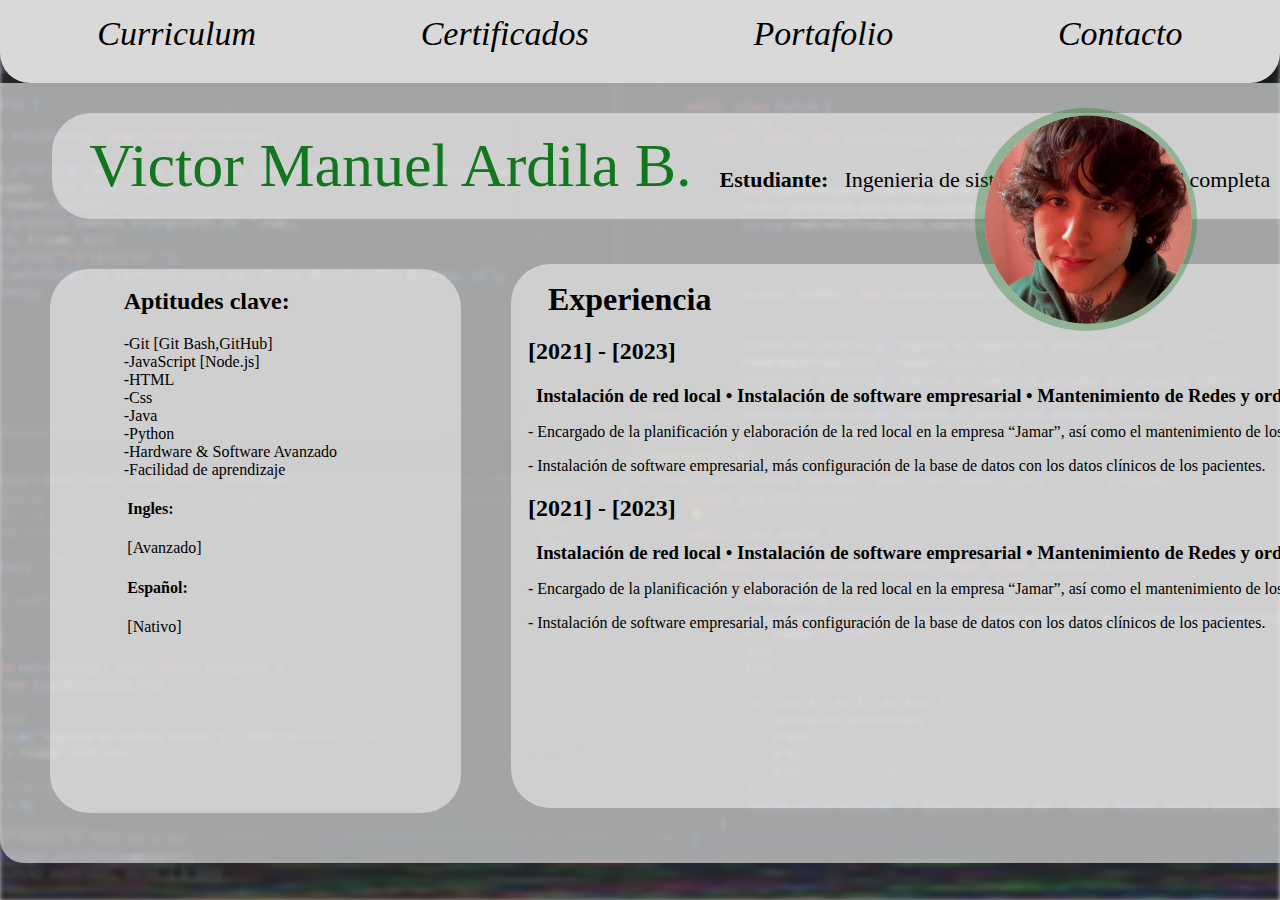
==== MiWeb/index.html @ 1b6f2348 "uwu" ====
<!DOCTYPE html>
<html lang="en">
<head>
    <meta charset="UTF-8">
    <meta http-equiv="X-UA-Compatible" content="IE=edge">
    <meta name="viewport" content="width=device-width, initial-scale=1.0">
    <title>Curriculum</title>
    <link rel="stylesheet" type="text/css" href="style.css">
</head>
<body>
    <div id="bg-image">
        <img src="images/backGround.png">
    </div>
        <div id="allcontent">
            <div id="navContent">
                <ul>
                    <li><a href="index.html">Curriculum</a></li>
                    <li><a href="cv.html">Certificados</a></li>
                    <li><a href="contact.html">Portafolio</a></li>
                    <li><a href="mybriefcase.html">Contacto</a></li>
                </ul>
        </div>
        <div id="content">
            <div id="header">
                <div id="introduction">
                    <h1 style="color: #11761D; font-size: 62px; font-style: normal; font-weight: 350; line-height: normal;">Victor Manuel Ardila B.</h1>
                    <h3 style="color: #000; font-size: 22px; font-style: normal; font-weight: 700; line-height: normal;">Estudiante: </h3>
                    <p style="color: #000; font-size: 22px; font-style: normal; font-weight: 350; line-height: normal;">Ingenieria de sistemas - disponibilidad completa </p>
                </div>
                <div class="photoDiv">
                    <img id="myPhoto" src="images/myPhoto.png">
                </div>
            </div>
            <div id="Todo">
                <div id="skills">
                    <div id="keySkills">
                        <h2>Aptitudes clave:</h2>
                        <p>-Git [Git Bash,GitHub]</p>
                        <p>-JavaScript [Node.js]</p>
                        <p>-HTML</p>
                        <p>-Css</p>
                        <p>-Java</p>
                        <p>-Python</p>
                        <p>-Hardware & Software Avanzado</p>
                        <p>-Facilidad de aprendizaje</p>
                    </div>
                    <div id="languages">
                        <h4>Ingles:</h4>
                        <p>[Avanzado]</p>
                        <h4>Español:</h4>
                        <p>[Nativo]</p>
                    </div>
                </div>
                <div id="exp">
                    <div id="exp1">
                        <h1>Experiencia</h1>
                        <h2>[2021] - [2023]</h2>
                        <h3>Instalación de red local • Instalación de software empresarial •  Mantenimiento de Redes y ordenadores</h3>
                        <p>- Encargado de la planificación y elaboración de la red local en  la empresa “Jamar”, así como el mantenimiento de los  equipos.</p> 
                        <p>- Instalación de software empresarial, más configuración de la  base de datos con los datos clínicos de los pacientes.</p>
                    </div>
                    <div id="exp2">
                        <h2>[2021] - [2023]</h2>
                        <h3>Instalación de red local • Instalación de software empresarial •  Mantenimiento de Redes y ordenadores</h3>
                        <p>- Encargado de la planificación y elaboración de la red local en  la empresa “Jamar”, así como el mantenimiento de los  equipos.</p> 
                        <p>- Instalación de software empresarial, más configuración de la  base de datos con los datos clínicos de los pacientes.</p>
                    </div>
                </div>
            </div>
            </div>
            
            <div class="bottomColor">
                </div>
            </div>
</body>
</html>
---- MiWeb/style.css ----
body {
    margin: 0%;
    font-family: 'Segoe UI';
    background-color: rgb(211, 205, 200);

}

#bg-image img{
    position: absolute;
    z-index: -1;
    flex-shrink: 0;
    box-shadow: 0px 4px 4px 0px rgba(0, 0, 0, 0.25);
    filter: blur(2px);
    height: 100vh;
    width: 100%;
    object-fit: cover;
}

#content {
    background-color: rgba(207, 207, 207, 0.75);
    width: 1731px;
    height: 80vh;
    padding-top: 30px;
    padding-bottom: 30px;
    vertical-align: middle;
    margin: auto;
    border-radius: 0 0 24px 24px;

}

#content h1 {
    margin: 0 20px 0 20px;
}

#navContent{
    border-radius: 0 0 30px 30px;
    background: #D9D9D9;
    box-shadow: 6px 4px 4px 0px rgba(0, 0, 0, 0.25);
}

#navContent ul{
    margin-top: 0%;
    margin-bottom: 0%;
    list-style: none;
    padding: 15px;
    display: flex;
    padding-bottom: 30px;
    font-size: 34px;
    font-style: italic;
    font-weight: 350;
    color: #000;
}

#navContent li {
    padding: 0 20px 0 20px;
    margin: auto;
}

#header {
    display: flex;
}

#introduction {
    display: flex;
    margin-left: 3%;
    background: rgba(252, 250, 250, 0.50);
    border-radius: 39px;
    width: 80%;
    padding: 1%;
}

#introduction p , h3 {
    margin: 8px;
    display: flex;
    align-items: flex-end;
}

#exp {
    background: rgba(252, 250, 250, 0.50);
    margin-top: 5vh;
    border-radius: 39px;
    padding: 1%;
    width: 1130px;
    height: 510px;
}

.photoDiv {
    display: flex;
    position: absolute;
    margin: 12vh 2px;
    top: 0;
    right: 0;
    width: 30%;
}

#myPhoto {
    width: 58%;
    margin: auto;
    display: flex;
    background: rgba(17, 118, 29, 0.33);
    border-radius: 100%;
}

#Todo {
    Display: flex;
}

#skills {
    margin: 50px;
    background: rgba(252, 250, 250, 0.50);
    border-radius: 39px;
    padding: 1%;
    width: 376px;
    height: 510px;
}

#keySkills h2 {
    margin-top: 2px;
}

#keySkills {
    margin: 0 15%;
}

#keySkills h3{
    margin: 10px 0 0 0;
}

#languages {
    width: 40%;
}

#lastSkills p {
    font-weight: bold;
    font-size: large;
    padding-top: 8px;
    padding-bottom: 5px;
}
#keySkills p{
    margin: 0px;
}

#languages {
    margin: 10px 0 0 60px;
}

#bottomContainer {
        background-color: rgb(218, 218, 218);
        width: 100vh;
        margin: auto;
        font-size: larger;
        font-style: italic;
        box-shadow: 0px 15px 10px rgba(0, 0, 0, 0.555);
}

#contactBottom li {
    padding: 5px 20px 5px 20px;
    margin: auto;
    font-size: medium;
}

#contactBottom p {
    padding-left: 20px;
}

.bottomColor {
    display: flex;
    justify-content: center;
}

#download p {
    font-weight: bolder;
    font-style: oblique;
    padding: 40px 0 10px 0;
}

#contact  {
    height: 600px;
        width: 80%;
        margin: auto;
        font-size: larger;
        font-style: italic;
        display: grid;
        list-style: none;
        padding: 0%;
}

#contact p {
    font-weight: bolder;
    padding-top: 10px;
    width: 100%;
    margin: auto;
    height: 30px;
}

#contact li {
    justify-content: center;
    align-items: center;
    margin: auto;
}

#linkedIn {
    grid-row: 1/1;
    font-size: larger;
}
#linkedIn img {
    height: 35px;
    margin-right: 15px;
}

#stackOverflow {
    grid-row: 1/2;
    font-size: larger;
}
#stackOverflow img {
    height: 35px;
    margin-right: 15px;
}

#gitHub {
    grid-row: 2/3;
    font-size: larger;
    grid-column: span 2;
}
#gitHub img {
    height: 35px;
    margin-right: 5px;
}

 .contact-me {
    font-size: larger;
    font-weight: bolder;
    font-style: italic;
    text-align: center;
    align-items: center;
    margin: auto;
    padding-top: 50px;
    width: 50%;
 }

 a:link, a:visited, a:active {
    text-decoration:none;
    color: #000;
}
a:hover {   
    color: #11761D;
    text-shadow: 0px 8px 4px rgba(17, 118, 29, 0.50);
    -webkit-text-stroke-width: 1;
    -webkit-text-stroke-color: rgba(0, 0, 0, 0.20);
}

button {
    cursor: pointer;
    margin: 5px;
    padding: 0;
    border-radius: 32px;
    border: #7c3a3a;
    background-color: #b85656;
    font-family: 'Times New Roman', Times, serif;
    font-size: larger;
    color: #ffffff;
    box-shadow: 5px 5px 10px -3px #00000033, -5px -5px 15px 3px #992e2e;
}

button:active {
    background-color: #992e2e;
}

#display {
    font-family: 'Times New Roman', Times, serif;
    font-size: larger;
    color: #ffffff;
    grid-column: 1/-1;
    display: flex;
    flex-direction: column;
    margin: 10px 10px 20px;
    align-items: flex-end;
    background-color: #2c1212;
    border-radius: 32px;
    text-align: right;
    justify-content: space-between;
    word-break: break-all;
    box-shadow: 0px 0px 0px 10px #0000004b;
}

#valor-anterior, #valor-actual {
    margin: 8px 14px;
}

#valor-anterior {
    font-size: 2em;
}

#valor-actual {
    font-size: 1.5em;
}

.col2 {
    grid-column: span 2;
}
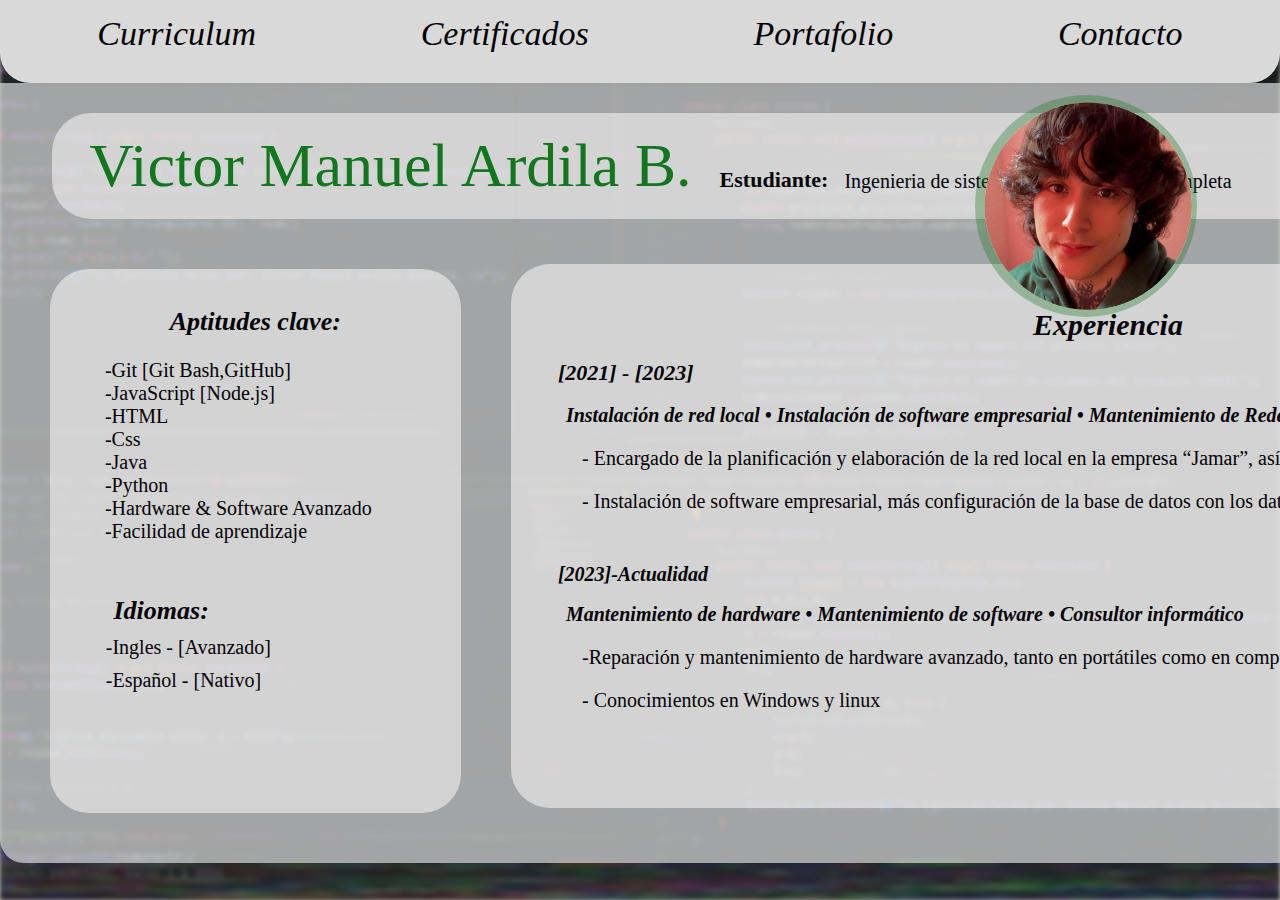
==== commit 705eda58: "ora" ====
--- a/MiWeb/index.html
+++ b/MiWeb/index.html
@@ -24,8 +24,8 @@
             <div id="header">
                 <div id="introduction">
                     <h1 style="color: #11761D; font-size: 62px; font-style: normal; font-weight: 350; line-height: normal;">Victor Manuel Ardila B.</h1>
-                    <h3 style="color: #000; font-size: 22px; font-style: normal; font-weight: 700; line-height: normal;">Estudiante: </h3>
-                    <p style="color: #000; font-size: 22px; font-style: normal; font-weight: 350; line-height: normal;">Ingenieria de sistemas - disponibilidad completa </p>
+                    <h3 style="color: #000; font-size: 22px; font-style: normal; font-weight: 700; line-height: normal;">Estudiante:</h3>
+                    <p style="color: #000; font-size: 20px; font-style: normal; font-weight: 350; line-height: normal;">Ingenieria de sistemas - disponibilidad completa </p>
                 </div>
                 <div class="photoDiv">
                     <img id="myPhoto" src="images/myPhoto.png">
@@ -45,25 +45,24 @@
                         <p>-Facilidad de aprendizaje</p>
                     </div>
                     <div id="languages">
-                        <h4>Ingles:</h4>
-                        <p>[Avanzado]</p>
-                        <h4>Español:</h4>
-                        <p>[Nativo]</p>
+                        <h2>Idiomas:</h2>
+                        <p>-Ingles - [Avanzado]</p>
+                        <p>-Español - [Nativo]</p>
                     </div>
                 </div>
                 <div id="exp">
                     <div id="exp1">
-                        <h1>Experiencia</h1>
-                        <h2>[2021] - [2023]</h2>
-                        <h3>Instalación de red local • Instalación de software empresarial •  Mantenimiento de Redes y ordenadores</h3>
+                        <h1 style="display: flex; margin:auto; justify-content: center; ">Experiencia</h1>
+                        <h2 style="font-size: 22px; font-style: italic; font-weight: 700;">[2021] - [2023]</h2>
+                        <h3 style="font-size: 20px; font-style: italic; font-weight: 600;">Instalación de red local • Instalación de software empresarial •  Mantenimiento de Redes y ordenadores</h3>
                         <p>- Encargado de la planificación y elaboración de la red local en  la empresa “Jamar”, así como el mantenimiento de los  equipos.</p> 
                         <p>- Instalación de software empresarial, más configuración de la  base de datos con los datos clínicos de los pacientes.</p>
                     </div>
                     <div id="exp2">
-                        <h2>[2021] - [2023]</h2>
-                        <h3>Instalación de red local • Instalación de software empresarial •  Mantenimiento de Redes y ordenadores</h3>
-                        <p>- Encargado de la planificación y elaboración de la red local en  la empresa “Jamar”, así como el mantenimiento de los  equipos.</p> 
-                        <p>- Instalación de software empresarial, más configuración de la  base de datos con los datos clínicos de los pacientes.</p>
+                        <h2 style="font-size: 20px; font-style: italic; font-weight: 700;">[2023]-Actualidad</h2>
+                        <h3 style="font-size: 20px; font-style: italic; font-weight: 600;">Mantenimiento de hardware • Mantenimiento de software •  Consultor informático</h3>
+                        <p >-Reparación y mantenimiento de hardware avanzado, tanto en  portátiles como en computadores de mesa  </p> 
+                        <p>- Conocimientos en Windows y linux</p>
                     </div>
                 </div>
             </div>
--- a/MiWeb/style.css
+++ b/MiWeb/style.css
@@ -63,7 +63,7 @@
 #introduction {
     display: flex;
     margin-left: 3%;
-    background: rgba(252, 250, 250, 0.50);
+    background: rgba(252, 250, 250, 0.55);
     border-radius: 39px;
     width: 80%;
     padding: 1%;
@@ -76,7 +76,7 @@
 }
 
 #exp {
-    background: rgba(252, 250, 250, 0.50);
+    background: rgba(252, 250, 250, 0.55);
     margin-top: 5vh;
     border-radius: 39px;
     padding: 1%;
@@ -84,10 +84,38 @@
     height: 510px;
 }
 
+#exp1 , #exp2 {
+    margin-top: 27px;
+    margin-left: 30px;
+}
+#exp2 {
+    margin-top: 50px;
+}
+
+#exp p {
+    padding-left: 2.2%;
+    font-size: 20px; 
+    font-style: normal; 
+    font-weight: 320;
+    line-height: normal;
+}
+
+#exp1 h1 {
+    margin-top: 20px;
+    font-size: 30px;
+    font-style: italic;
+    font-weight: 700;
+    line-height: normal;
+    display: flex;
+    justify-content: center;
+    display: flex;
+    vertical-align: middle;
+}
+
 .photoDiv {
     display: flex;
     position: absolute;
-    margin: 12vh 2px;
+    margin: 10.5vh 2px;
     top: 0;
     right: 0;
     width: 30%;
@@ -107,27 +135,49 @@
 
 #skills {
     margin: 50px;
-    background: rgba(252, 250, 250, 0.50);
+    background: rgba(252, 250, 250, 0.55);
     border-radius: 39px;
     padding: 1%;
     width: 376px;
     height: 510px;
 }
 
-#keySkills h2 {
-    margin-top: 2px;
+#skills h2 {
+    font-size: 26px;
+    font-style: italic;
+    font-weight: 700;
+    line-height: normal;
+    display: flex;
+    justify-content: center;
+    display: flex;
+    vertical-align: middle;
 }
 
 #keySkills {
-    margin: 0 15%;
-}
-
-#keySkills h3{
-    margin: 10px 0 0 0;
-}
-
+    margin: 0 10%;
+    font-size: 20px;
+    font-style: normal;
+    font-weight: 350;
+    line-height: normal;
+}
+
+
+#languages p {
+    width: 100%;
+    margin: 0;
+    padding: 1.5%;
+    font-size: 20px;
+    font-style: normal;
+    font-weight: 350;
+    line-height: normal;
+}
 #languages {
-    width: 40%;
+    margin: 14% 9%; 
+}
+#languages h2 {
+    margin-left: 4%;
+    margin-bottom: 2%;
+    justify-content: left; 
 }
 
 #lastSkills p {
@@ -138,34 +188,6 @@
 }
 #keySkills p{
     margin: 0px;
-}
-
-#languages {
-    margin: 10px 0 0 60px;
-}
-
-#bottomContainer {
-        background-color: rgb(218, 218, 218);
-        width: 100vh;
-        margin: auto;
-        font-size: larger;
-        font-style: italic;
-        box-shadow: 0px 15px 10px rgba(0, 0, 0, 0.555);
-}
-
-#contactBottom li {
-    padding: 5px 20px 5px 20px;
-    margin: auto;
-    font-size: medium;
-}
-
-#contactBottom p {
-    padding-left: 20px;
-}
-
-.bottomColor {
-    display: flex;
-    justify-content: center;
 }
 
 #download p {
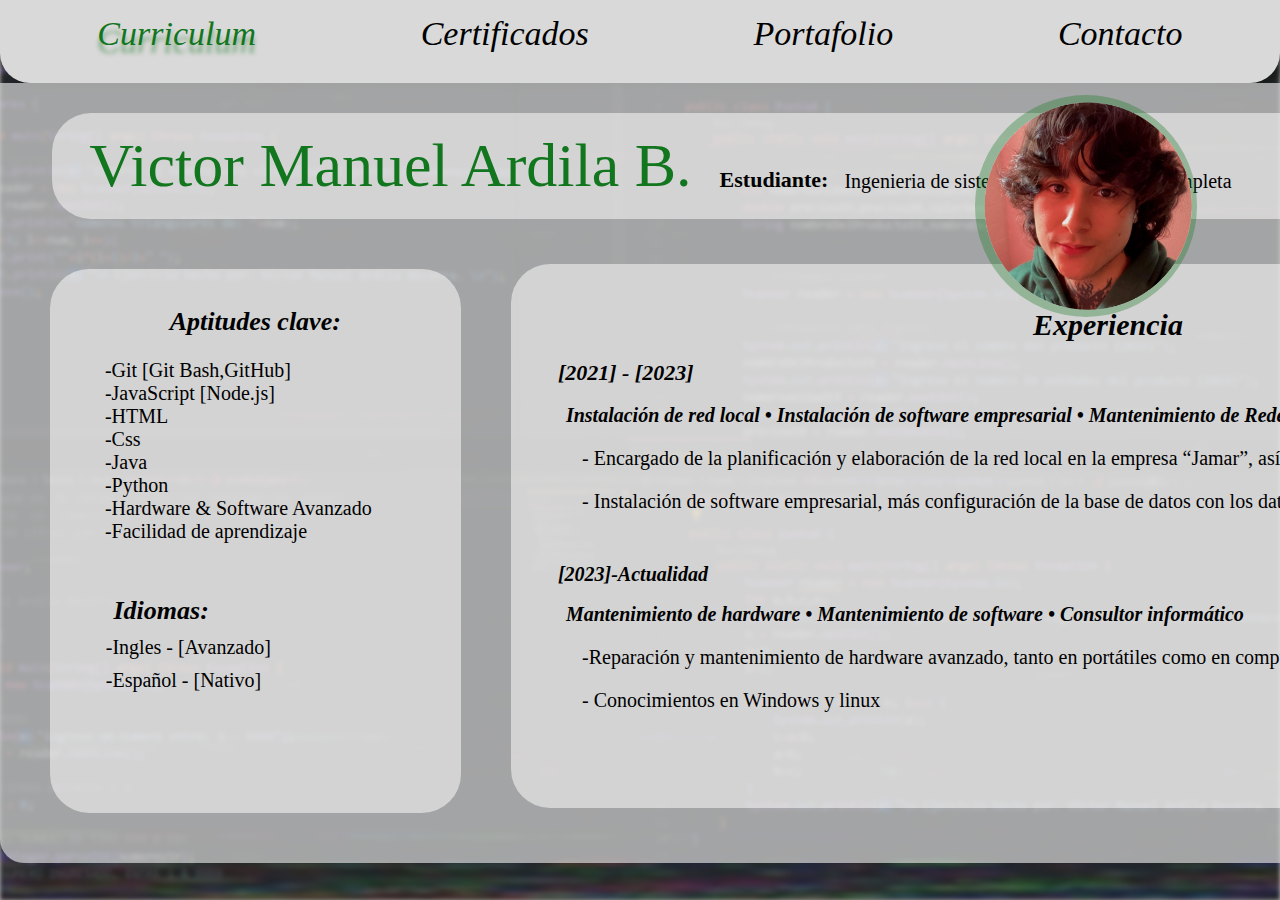
==== commit d50db5f4: "new stuff" ====
--- a/MiWeb/index.html
+++ b/MiWeb/index.html
@@ -14,7 +14,7 @@
         <div id="allcontent">
             <div id="navContent">
                 <ul>
-                    <li><a href="index.html">Curriculum</a></li>
+                    <li><a href="index.html" style="color: #11761D; text-shadow: 0px 8px 4px rgba(17, 118, 29, 0.50); -webkit-text-stroke-width: 1; -webkit-text-stroke-color: rgba(0, 0, 0, 0.20);">Curriculum</a></li>
                     <li><a href="cv.html">Certificados</a></li>
                     <li><a href="contact.html">Portafolio</a></li>
                     <li><a href="mybriefcase.html">Contacto</a></li>
--- a/MiWeb/style.css
+++ b/MiWeb/style.css
@@ -28,6 +28,30 @@
 
 }
 
+#Carrusel {
+    width: 100%;
+}
+
+.slidersel {
+    margin: auto;
+    transition: transform 0.3s ease-in-out; 
+
+}
+.slidersel img {
+    border-radius: 39px;
+    padding-left: 14px;
+}
+
+#containerSec {
+    margin: auto;
+    width: 950px;
+    height: 680px;
+    border-radius: 39px;
+    background: rgba(0, 0, 0, 0.60);
+    display: flex;
+    overflow: hidden;
+}
+
 #content h1 {
     margin: 0 20px 0 20px;
 }
@@ -149,7 +173,6 @@
     line-height: normal;
     display: flex;
     justify-content: center;
-    display: flex;
     vertical-align: middle;
 }
 
@@ -260,63 +283,43 @@
     width: 50%;
  }
 
- a:link, a:visited, a:active {
+ .btnL,
+ .btnR {
+    display: flex;
+    position: absolute;
+    top: 44%;
+    color: #D9D9D9;
+    font-size: 40px;
+    font-weight: 1000;
+    background-color: rgba(0, 0, 0, 0.57);
+    border-radius: 100%;
+    width: 3.1%;
+    height: 6.5%;
+    justify-content: center;
+    align-items: top;
+    font-style: italic;
+}
+
+.btnL:hover , .btnR:hover {
+    background-color: #11761dc2;
+}
+
+.btnL{
+    left: 15%;
+}
+
+.btnR {
+    right: 15%;
+}
+
+a:link, a:visited, a:active {
     text-decoration:none;
     color: #000;
 }
+
 a:hover {   
-    color: #11761D;
+    color: #11761d;
     text-shadow: 0px 8px 4px rgba(17, 118, 29, 0.50);
     -webkit-text-stroke-width: 1;
     -webkit-text-stroke-color: rgba(0, 0, 0, 0.20);
-}
-
-button {
-    cursor: pointer;
-    margin: 5px;
-    padding: 0;
-    border-radius: 32px;
-    border: #7c3a3a;
-    background-color: #b85656;
-    font-family: 'Times New Roman', Times, serif;
-    font-size: larger;
-    color: #ffffff;
-    box-shadow: 5px 5px 10px -3px #00000033, -5px -5px 15px 3px #992e2e;
-}
-
-button:active {
-    background-color: #992e2e;
-}
-
-#display {
-    font-family: 'Times New Roman', Times, serif;
-    font-size: larger;
-    color: #ffffff;
-    grid-column: 1/-1;
-    display: flex;
-    flex-direction: column;
-    margin: 10px 10px 20px;
-    align-items: flex-end;
-    background-color: #2c1212;
-    border-radius: 32px;
-    text-align: right;
-    justify-content: space-between;
-    word-break: break-all;
-    box-shadow: 0px 0px 0px 10px #0000004b;
-}
-
-#valor-anterior, #valor-actual {
-    margin: 8px 14px;
-}
-
-#valor-anterior {
-    font-size: 2em;
-}
-
-#valor-actual {
-    font-size: 1.5em;
-}
-
-.col2 {
-    grid-column: span 2;
 }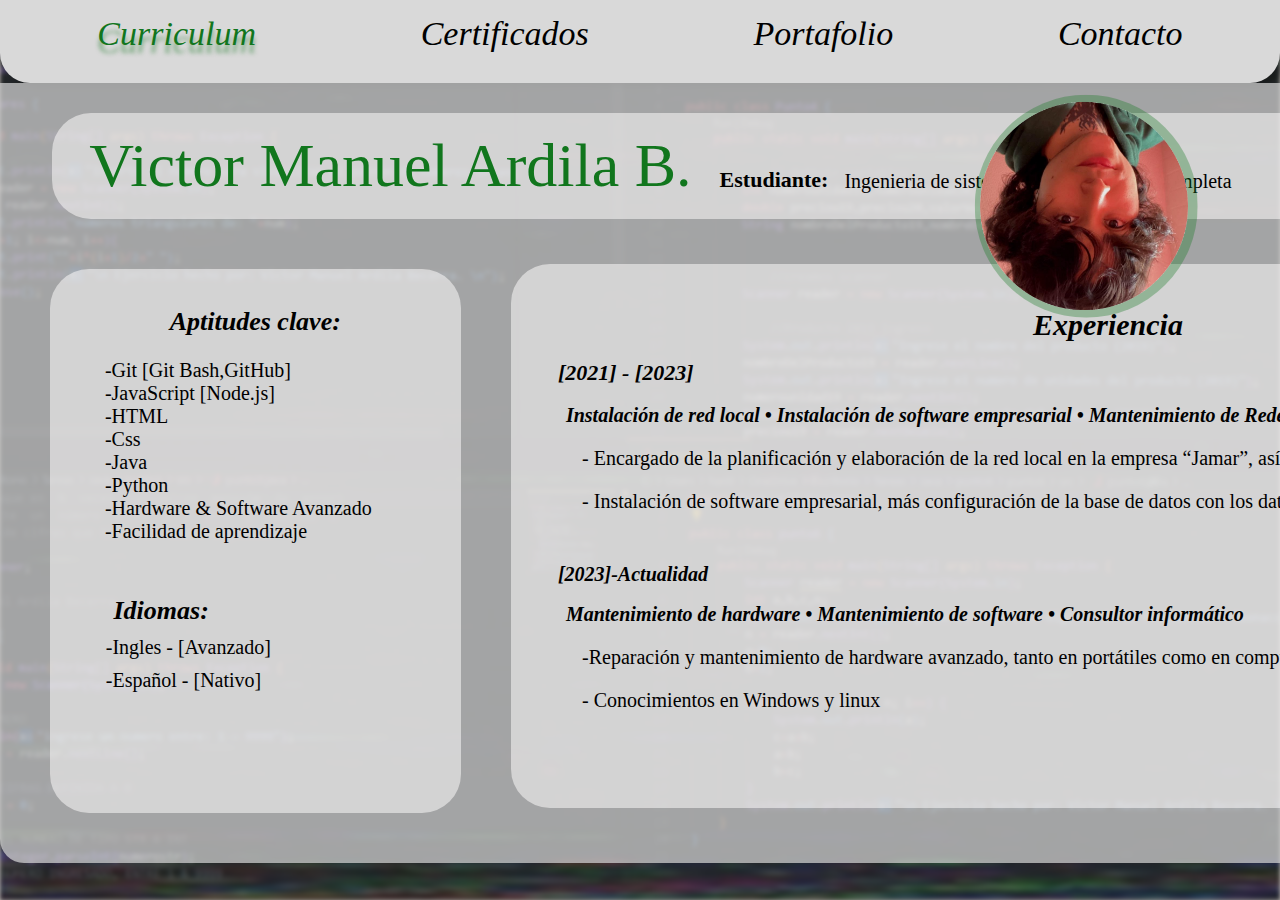
==== commit 6f291435: "new stuff" ====
--- a/MiWeb/index.html
+++ b/MiWeb/index.html
@@ -67,9 +67,6 @@
                 </div>
             </div>
             </div>
-            
-            <div class="bottomColor">
-                </div>
-            </div>
+        <script src="imgScript.js" type="text/JavaScript"></script>
 </body>
 </html>--- a/MiWeb/style.css
+++ b/MiWeb/style.css
@@ -146,11 +146,13 @@
 }
 
 #myPhoto {
-    width: 58%;
+    width: 0%;
     margin: auto;
     display: flex;
     background: rgba(17, 118, 29, 0.33);
     border-radius: 100%;
+    transform: rotate(0deg);
+    transition: transform 1.7s ease-in-out, width 1.5s ease-in-out;
 }
 
 #Todo {
@@ -221,18 +223,16 @@
 
 #contact  {
     height: 600px;
-        width: 80%;
-        margin: auto;
-        font-size: larger;
-        font-style: italic;
-        display: grid;
-        list-style: none;
-        padding: 0%;
+    width: 80%;
+    margin: 60px auto;
+    font-size: larger;
+    font-style: italic;
+    list-style: none;
+    display: flex;
 }
 
 #contact p {
     font-weight: bolder;
-    padding-top: 10px;
     width: 100%;
     margin: auto;
     height: 30px;
@@ -244,32 +244,68 @@
     margin: auto;
 }
 
-#linkedIn {
-    grid-row: 1/1;
-    font-size: larger;
-}
-#linkedIn img {
-    height: 35px;
-    margin-right: 15px;
-}
-
 #stackOverflow {
-    grid-row: 1/2;
-    font-size: larger;
+    margin-top: 30px;
+    font-size: larger;
+    background-color: #D9D9D9;
+    width: 40%;
+    height: 100%;
+    border-radius: 39px;
+    align-content: center;
 }
 #stackOverflow img {
-    height: 35px;
-    margin-right: 15px;
+    width: 50%;
 }
 
 #gitHub {
-    grid-row: 2/3;
-    font-size: larger;
-    grid-column: span 2;
-}
+    font-size: larger;
+    background-color: #D9D9D9;
+    width: 40%;
+    height: 100%;
+    border-radius: 39px;
+    align-content: center;
+}
+
 #gitHub img {
-    height: 35px;
-    margin-right: 5px;
+    width: 50%;
+}
+
+#linkedin {
+    font-size: larger;
+    background-color: #D9D9D9;
+    width: 30%;
+    height: 100%;
+    border-radius: 39px;
+    align-content: center;
+    margin-top: 30%;
+}
+
+#linkedin img {
+    width: 50%;
+}
+
+#whatsapp {
+    font-size: larger;
+    background-color: #D9D9D9;
+    width: 30%;
+    height: 100%;
+    border-radius: 39px;
+    align-content: center;
+}
+#whatsapp img{
+    width: 50%;
+}
+#gmail {
+    font-size: larger;
+    background-color: #D9D9D9;
+    width: 30%;
+    height: 100%;
+    border-radius: 39px;
+    align-content: center;
+}
+
+#gmail img {
+    width: 50%;
 }
 
  .contact-me {
@@ -279,7 +315,7 @@
     text-align: center;
     align-items: center;
     margin: auto;
-    padding-top: 50px;
+    padding-top: 1.2%;
     width: 50%;
  }
 
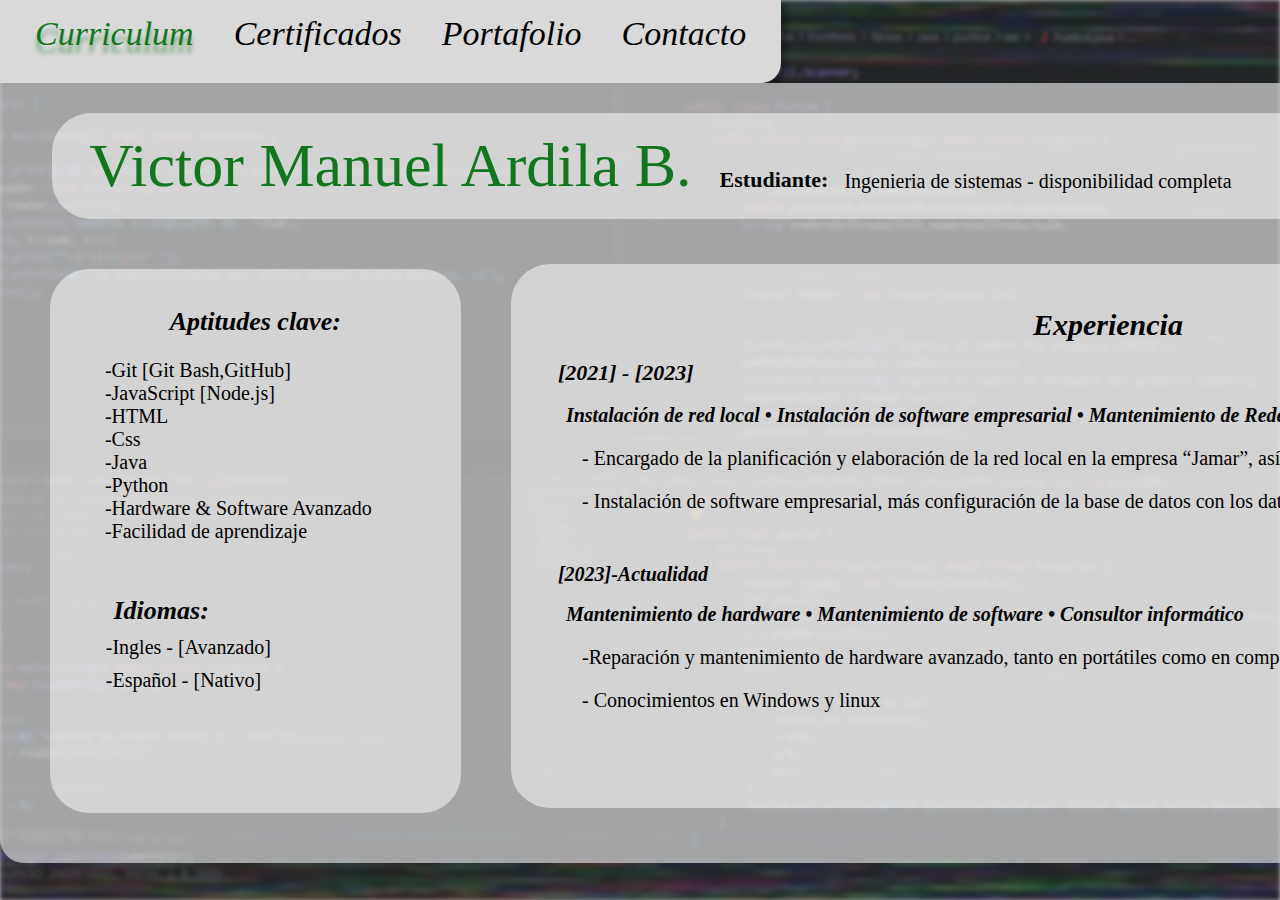
==== commit 1306ee89: "New stuff" ====
--- a/MiWeb/index.html
+++ b/MiWeb/index.html
@@ -15,9 +15,9 @@
             <div id="navContent">
                 <ul>
                     <li><a href="index.html" style="color: #11761D; text-shadow: 0px 8px 4px rgba(17, 118, 29, 0.50); -webkit-text-stroke-width: 1; -webkit-text-stroke-color: rgba(0, 0, 0, 0.20);">Curriculum</a></li>
-                    <li><a href="cv.html">Certificados</a></li>
-                    <li><a href="contact.html">Portafolio</a></li>
-                    <li><a href="mybriefcase.html">Contacto</a></li>
+                    <li><a href="cer.html">Certificados</a></li>
+                    <li><a href="mybriefcase.html">Portafolio</a></li>
+                    <li><a href="contact.html">Contacto</a></li>
                 </ul>
         </div>
         <div id="content">
--- a/MiWeb/style.css
+++ b/MiWeb/style.css
@@ -1,21 +1,31 @@
+html {
+    margin: 0;
+    padding: 0;
+    height: 100vh;
+    width: 100vw;
+}
 body {
     margin: 0%;
     font-family: 'Segoe UI';
     background-color: rgb(211, 205, 200);
-
+    height: 100vh;
+    width: 100vw;
+    overflow: hidden;
 }
 
 #bg-image img{
     position: absolute;
     z-index: -1;
-    flex-shrink: 0;
     box-shadow: 0px 4px 4px 0px rgba(0, 0, 0, 0.25);
     filter: blur(2px);
     height: 100vh;
-    width: 100%;
+    width: fit-content;
     object-fit: cover;
 }
-
+#allcontent {
+    height: 100%;
+    margin: auto;
+}
 #content {
     background-color: rgba(207, 207, 207, 0.75);
     width: 1731px;
@@ -57,10 +67,44 @@
 }
 
 #navContent{
-    border-radius: 0 0 30px 30px;
+    border-radius: 0 0 20px 20px;
     background: #D9D9D9;
     box-shadow: 6px 4px 4px 0px rgba(0, 0, 0, 0.25);
-}
+    width: 100%;
+}
+
+@media (max-width:1645px){
+
+    body {
+        overflow: visible;
+    }
+
+
+    #navContent{
+        width: fit-content;
+        border-radius: 0 0 20px 0px;
+        background: #D9D9D9;
+        box-shadow: 6px 4px 4px 0px rgba(0, 0, 0, 0.25);}
+
+    #bg-image img{
+        position: absolute;
+        z-index: -1;
+        box-shadow: 0px 4px 4px 0px rgba(0, 0, 0, 0.25);
+        filter: blur(2px);
+        width: 100vw;
+        height: 100vh;
+        margin-top: 0;
+        margin-bottom: -5vh;}
+
+    .photoDiv {
+        display: flex;
+        position: absolute;
+        margin: 10.5vh 2px;
+        top: 0;
+        right: 0;
+        transform: translateX(130vw) translateY(-4vh);}
+}
+
 
 #navContent ul{
     margin-top: 0%;
@@ -185,7 +229,6 @@
     font-weight: 350;
     line-height: normal;
 }
-
 
 #languages p {
     width: 100%;
@@ -358,4 +401,29 @@
     text-shadow: 0px 8px 4px rgba(17, 118, 29, 0.50);
     -webkit-text-stroke-width: 1;
     -webkit-text-stroke-color: rgba(0, 0, 0, 0.20);
-}+}
+
+
+
+li img {
+    display: block;        
+    margin: 0 auto;        
+  }
+  
+  li span {
+    display: block;        
+    margin-top: 30px;
+    color: rgba(0, 0, 0, 0.80);
+    -webkit-text-stroke-width: 1;
+    -webkit-text-stroke-color: rgba(0, 0, 0, 0.20);
+    font-family: "Segoe UI";
+    font-size: 34px;
+    font-style: italic;
+    font-weight: 600;
+    line-height: normal;
+
+  }
+  li {
+    list-style-type: none; 
+    text-align: center;    
+  }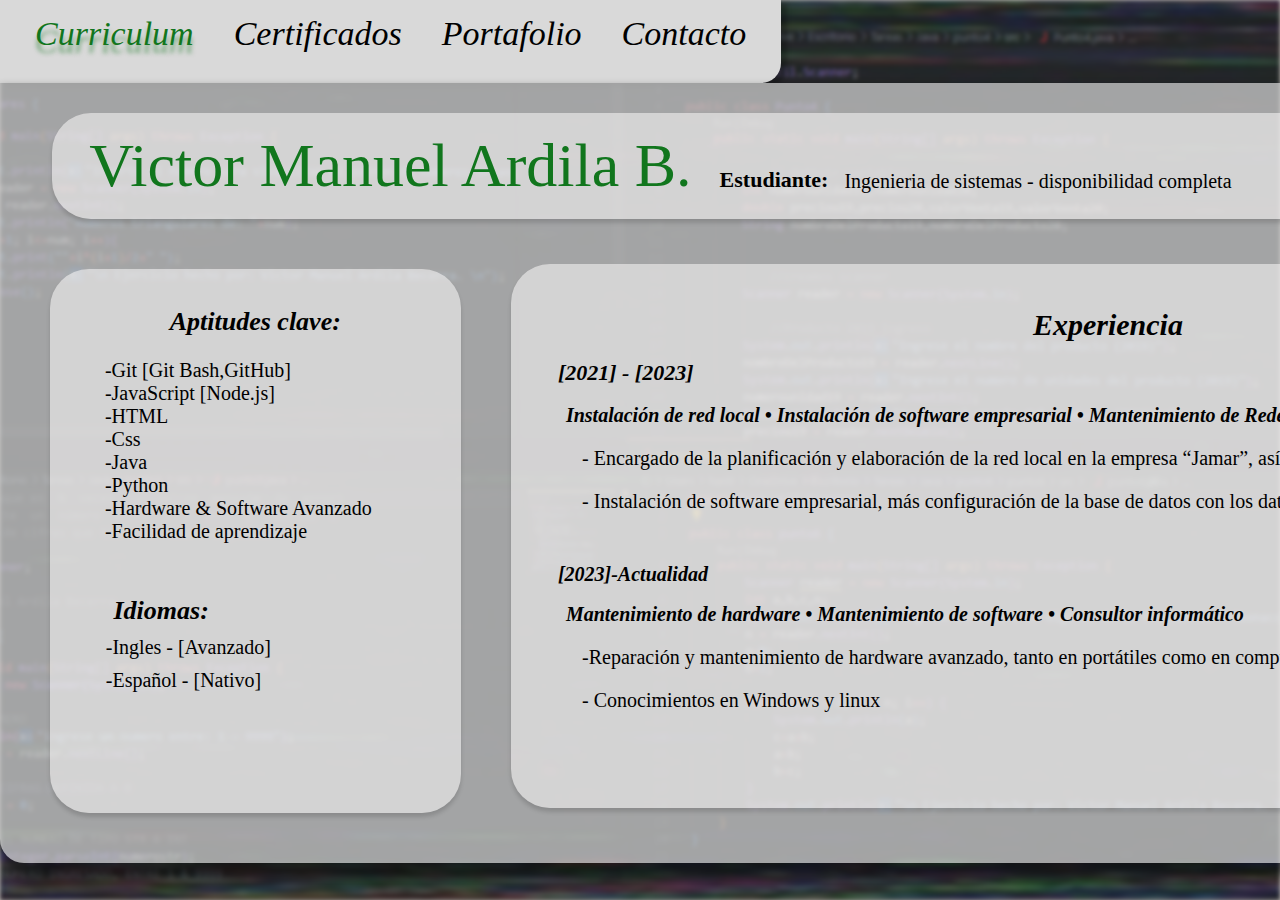
==== commit dd44f37e: "New Stuff" ====
--- a/MiWeb/index.html
+++ b/MiWeb/index.html
@@ -14,7 +14,7 @@
         <div id="allcontent">
             <div id="navContent">
                 <ul>
-                    <li><a href="index.html" style="color: #11761D; text-shadow: 0px 8px 4px rgba(17, 118, 29, 0.50); -webkit-text-stroke-width: 1; -webkit-text-stroke-color: rgba(0, 0, 0, 0.20);">Curriculum</a></li>
+                    <li><a href="index.html" style="font-weight: 400;    color: #11761D; text-shadow: 0px 8px 4px rgba(17, 118, 29, 0.50); -webkit-text-stroke-width: 1; -webkit-text-stroke-color: rgba(0, 0, 0, 0.20);">Curriculum</a></li>
                     <li><a href="cer.html">Certificados</a></li>
                     <li><a href="mybriefcase.html">Portafolio</a></li>
                     <li><a href="contact.html">Contacto</a></li>
@@ -50,6 +50,7 @@
                         <p>-Español - [Nativo]</p>
                     </div>
                 </div>
+                
                 <div id="exp">
                     <div id="exp1">
                         <h1 style="display: flex; margin:auto; justify-content: center; ">Experiencia</h1>
--- a/MiWeb/style.css
+++ b/MiWeb/style.css
@@ -26,6 +26,7 @@
     height: 100%;
     margin: auto;
 }
+
 #content {
     background-color: rgba(207, 207, 207, 0.75);
     width: 1731px;
@@ -35,7 +36,7 @@
     vertical-align: middle;
     margin: auto;
     border-radius: 0 0 24px 24px;
-
+    box-shadow: 4px 8px 8px 4px rgba(0, 0, 0, 0.45);
 }
 
 #Carrusel {
@@ -60,6 +61,7 @@
     background: rgba(0, 0, 0, 0.60);
     display: flex;
     overflow: hidden;
+    box-shadow: 0px 8px 9px 0px rgba(0, 0, 0, 0.25);
 }
 
 #content h1 {
@@ -69,8 +71,8 @@
 #navContent{
     border-radius: 0 0 20px 20px;
     background: #D9D9D9;
-    box-shadow: 6px 4px 4px 0px rgba(0, 0, 0, 0.25);
     width: 100%;
+    box-shadow: 4px 4px 4px 8px rgba(0, 0, 0, 0.75);
 }
 
 @media (max-width:1645px){
@@ -105,7 +107,6 @@
         transform: translateX(130vw) translateY(-4vh);}
 }
 
-
 #navContent ul{
     margin-top: 0%;
     margin-bottom: 0%;
@@ -135,6 +136,7 @@
     border-radius: 39px;
     width: 80%;
     padding: 1%;
+    box-shadow: 0px 4px 4px 0px rgba(0, 0, 0, 0.15)
 }
 
 #introduction p , h3 {
@@ -150,6 +152,7 @@
     padding: 1%;
     width: 1130px;
     height: 510px;
+    box-shadow: 0px 4px 4px 0px rgba(0, 0, 0, 0.15)
 }
 
 #exp1 , #exp2 {
@@ -197,6 +200,7 @@
     border-radius: 100%;
     transform: rotate(0deg);
     transition: transform 1.7s ease-in-out, width 1.5s ease-in-out;
+    box-shadow: 1px 3px 2px 0px rgba(0, 0, 0, 0.35);
 }
 
 #Todo {
@@ -210,6 +214,7 @@
     padding: 1%;
     width: 376px;
     height: 510px;
+    box-shadow: 0px 4px 4px 0px rgba(0, 0, 0, 0.15)
 }
 
 #skills h2 {
@@ -308,6 +313,7 @@
     border-radius: 39px;
     align-content: center;
 }
+
 
 #gitHub img {
     width: 50%;
@@ -385,10 +391,12 @@
 
 .btnL{
     left: 15%;
+    box-shadow: 0px 4px 2px 0px rgba(0, 0, 0, 0.25);
 }
 
 .btnR {
     right: 15%;
+    box-shadow: 0px 4px 2px 0px rgba(0, 0, 0, 0.25);
 }
 
 a:link, a:visited, a:active {
@@ -401,16 +409,16 @@
     text-shadow: 0px 8px 4px rgba(17, 118, 29, 0.50);
     -webkit-text-stroke-width: 1;
     -webkit-text-stroke-color: rgba(0, 0, 0, 0.20);
-}
-
-
+    font-weight: 400;
+    transition: transform 1s ease-in-out;
+}
 
 li img {
     display: block;        
-    margin: 0 auto;        
+    margin: 0 auto;    
   }
   
-  li span {
+li span {
     display: block;        
     margin-top: 30px;
     color: rgba(0, 0, 0, 0.80);
@@ -421,9 +429,17 @@
     font-style: italic;
     font-weight: 600;
     line-height: normal;
-
-  }
-  li {
+}
+
+li {
     list-style-type: none; 
     text-align: center;    
-  }+}
+
+#linkedin,
+#whatsapp,
+#gmail,
+#gitHub,
+#stackOverflow {
+    box-shadow: 0px 18px 9px 0px rgba(0, 0, 0, 0.25);
+}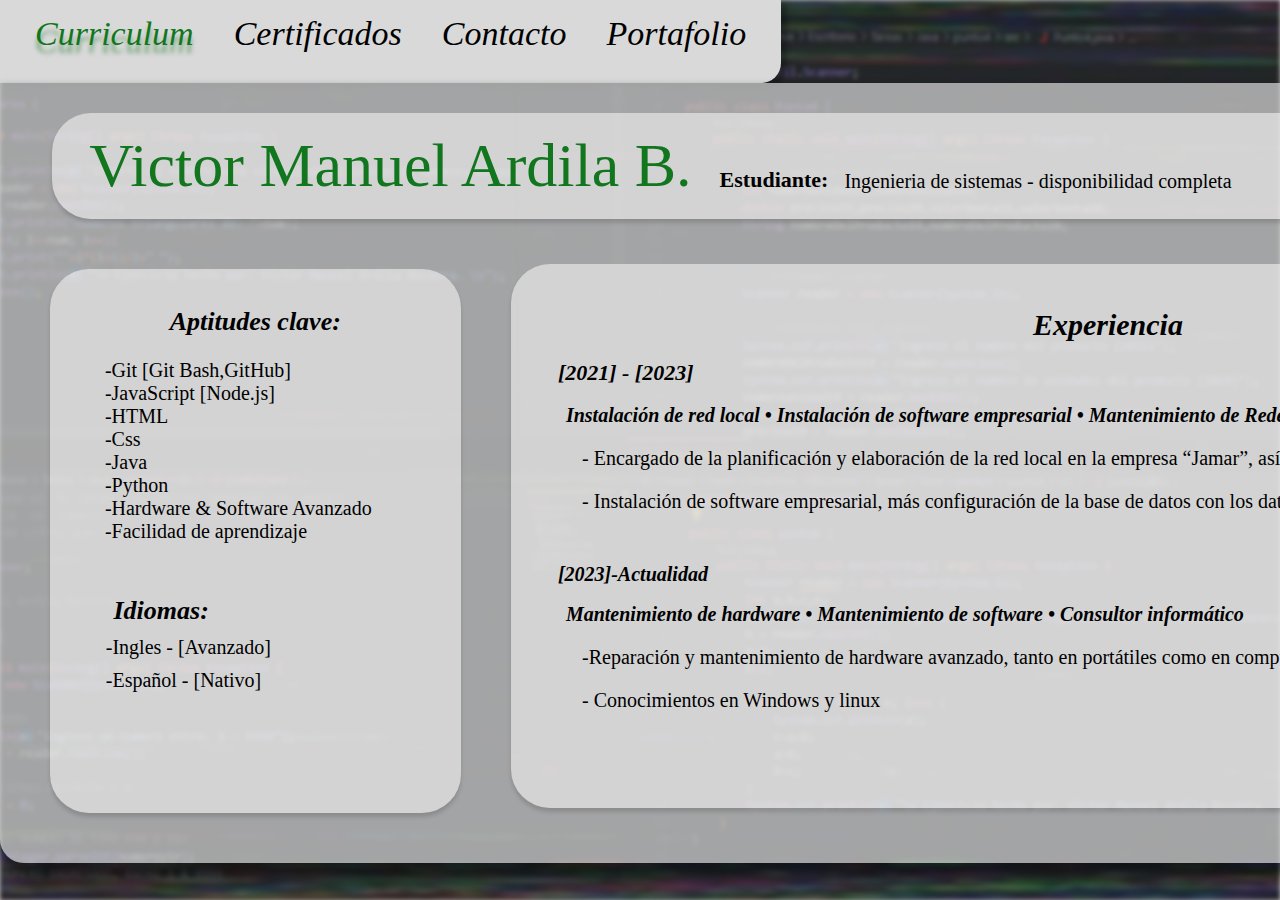
==== commit 295bc394: "Page nearly finished, likely only minor changes and code optimizations will be made from now on." ====
--- a/MiWeb/index.html
+++ b/MiWeb/index.html
@@ -16,8 +16,8 @@
                 <ul>
                     <li><a href="index.html" style="font-weight: 400;    color: #11761D; text-shadow: 0px 8px 4px rgba(17, 118, 29, 0.50); -webkit-text-stroke-width: 1; -webkit-text-stroke-color: rgba(0, 0, 0, 0.20);">Curriculum</a></li>
                     <li><a href="cer.html">Certificados</a></li>
-                    <li><a href="mybriefcase.html">Portafolio</a></li>
-                    <li><a href="contact.html">Contacto</a></li>
+                    <li><a href="mybriefcase.html">Contacto</a></li>
+                    <li><a href="contact.html">Portafolio</a></li>
                 </ul>
         </div>
         <div id="content">
--- a/MiWeb/style.css
+++ b/MiWeb/style.css
@@ -45,9 +45,9 @@
 
 .slidersel {
     margin: auto;
-    transition: transform 0.3s ease-in-out; 
-
-}
+    transition: transform 0.3s ease-in-out;
+}
+
 .slidersel img {
     border-radius: 39px;
     padding-left: 14px;
@@ -303,6 +303,7 @@
 }
 #stackOverflow img {
     width: 50%;
+    border-radius: 12px;
 }
 
 #gitHub {
@@ -387,6 +388,8 @@
 
 .btnL:hover , .btnR:hover {
     background-color: #11761dc2;
+    scale: 1.15;
+    transition: scale 0.1s ease-in-out;
 }
 
 .btnL{
@@ -404,7 +407,7 @@
     color: #000;
 }
 
-a:hover {   
+#navContent a:hover {   
     color: #11761d;
     text-shadow: 0px 8px 4px rgba(17, 118, 29, 0.50);
     -webkit-text-stroke-width: 1;
@@ -415,7 +418,7 @@
 
 li img {
     display: block;        
-    margin: 0 auto;    
+    margin: 0 auto;
   }
   
 li span {
@@ -442,4 +445,13 @@
 #gitHub,
 #stackOverflow {
     box-shadow: 0px 18px 9px 0px rgba(0, 0, 0, 0.25);
+    scale: 1;
+}
+#linkedin:hover,
+#whatsapp:hover,
+#gmail:hover,
+#gitHub:hover,
+#stackOverflow:hover {
+    text-shadow: 0px 8px 4px rgba(0, 0, 0, 0.40);
+    transition: transform 0.3s ease-in-out;
 }